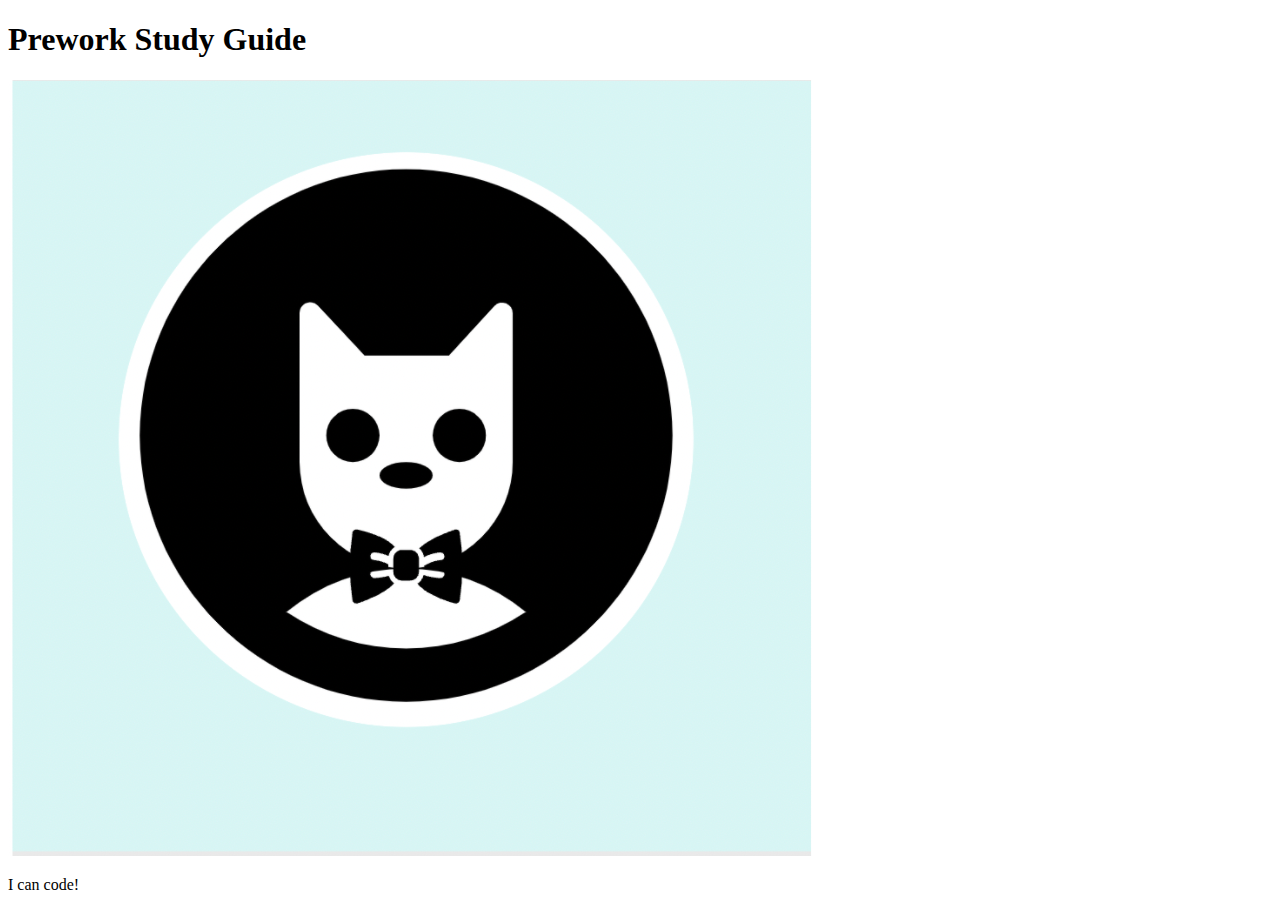
==== prework-study-guide/index.html @ b1acc639 "add starter code" ====
<!DOCTYPE html>
<html lang="en">
  <head>
    <meta charset="UTF-8" />
    <meta http-equiv="X-UA-Compatible" content="IE=edge" />
    <meta name="viewport" content="width=device-width, initial-scale=1.0" />
    <title>Prework Study Guide</title>
  </head>
  <body>
    <header id="top">
      <h1>Prework Study Guide</h1>
      <img src="./assets/bowtie-cat.png" alt="Profile image of cat wearing a bow tie." />
    </header>
    <main>
      <!-- Student code goes here -->
    </main>

    <footer>
      <p>I can code!</p>
    </footer>
  </body>
</html>
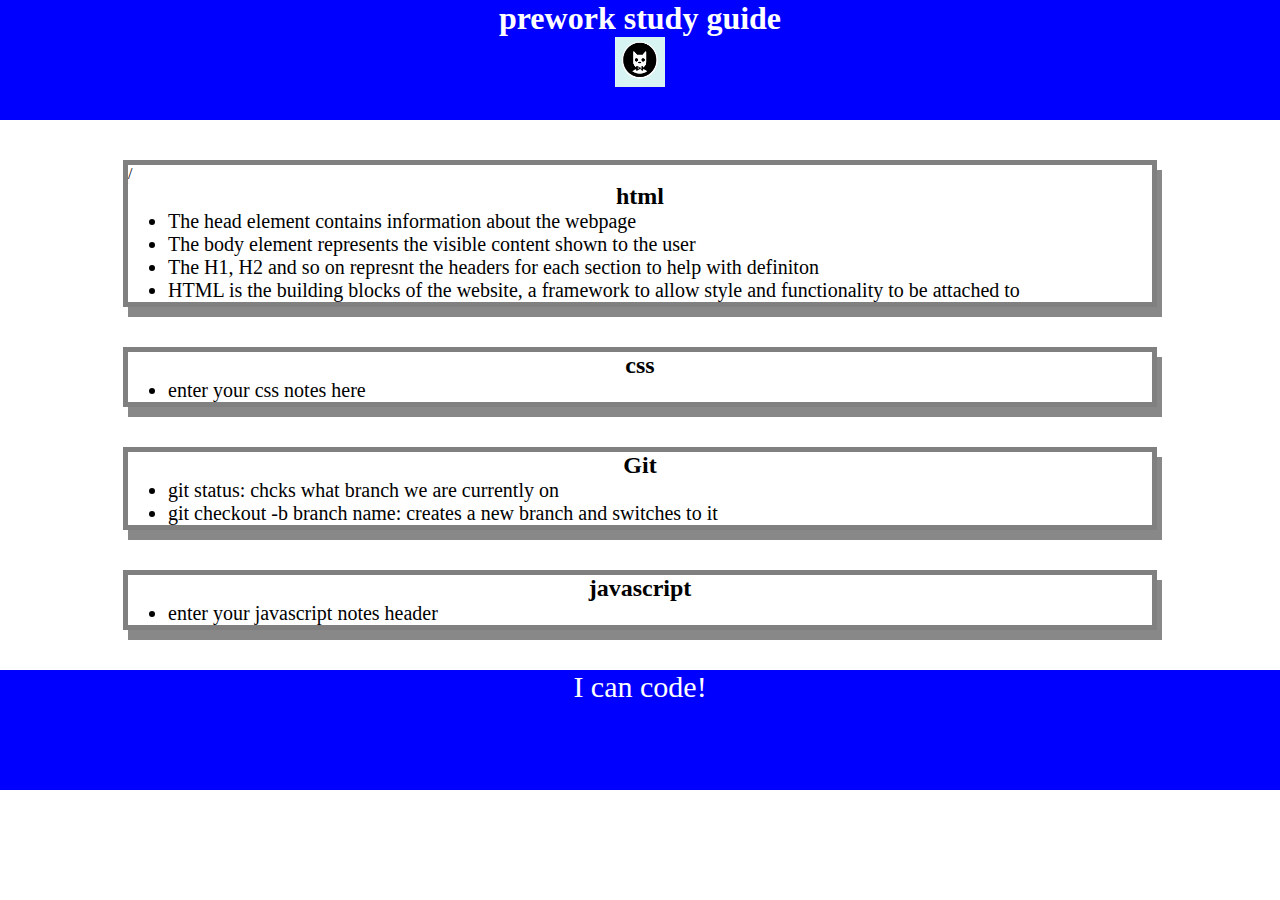
==== commit 6f71c5b6: "added CSS to project" ====
--- a/prework-study-guide/index.html
+++ b/prework-study-guide/index.html
@@ -4,19 +4,52 @@
     <meta charset="UTF-8" />
     <meta http-equiv="X-UA-Compatible" content="IE=edge" />
     <meta name="viewport" content="width=device-width, initial-scale=1.0" />
-    <title>Prework Study Guide</title>
+    <link rel="stylesheet" href="./assets/style.css">
+    <title>prework study guide</title>
   </head>
   <body>
     <header id="top">
-      <h1>Prework Study Guide</h1>
+      <h1>prework study guide</h1>
       <img src="./assets/bowtie-cat.png" alt="Profile image of cat wearing a bow tie." />
     </header>
     <main>
-      <!-- Student code goes here -->
+      <section class="card" id="html-section">
+/     <h2>html</h2>
+      <ul>
+        <li>The head element contains information about the webpage
+        <li>The body element represents the visible content shown to the user</li>
+        <li>The H1, H2 and so on represnt the headers for each section to help with definiton
+       <li>HTML is the building blocks of the website, a framework to allow style and functionality to be attached to</li>
+    
+      </ul>
+      </section>
+
+      <section class="card" id="css-section">
+       <h2>css</h2>
+       <ul>
+        <li>enter your css notes here</li>
+       </ul> 
+      </section>
+
+      <section class="card" id="git-section">
+      <h2>Git</h2>
+      <ul>
+       <li>git status: chcks what branch we are currently on </li>
+       <li>git checkout -b branch name: creates a new branch and switches to it</li>
+       <ul>
+      </section>
+
+      <section class="card" id=""javascript-section">
+      <h2>javascript</h2>
+      <ul>
+        <li>enter your javascript notes header</li>
+        <ul></ul>
+      </section>
     </main>
 
     <footer>
       <p>I can code!</p>
     </footer>
+    <script src="./assts/script.js"></script>
   </body>
 </html>
--- a/prework-study-guide/assets/style.css
+++ b/prework-study-guide/assets/style.css
@@ -0,0 +1,42 @@
+* {
+    margin: 0;
+    padding: 0;
+}
+
+header,
+footer {
+    width: 100%;
+    height: 120px;
+    background-color: blue;
+    color: white;
+}
+
+h1,
+h2 {
+    text-align: center;
+}
+
+img {
+    display: block;
+    height: 50px;
+    width: 50px;
+    margin-left: auto;
+    margin-right: auto;
+}
+
+ul {
+    padding-left: 40px;
+    font-size: 20px;
+}
+
+p {
+    text-align: center;
+    font-size: 30px;
+  }
+
+  .card {
+    width: 80%;
+    margin: 40px auto;
+    border: 5px solid gray;
+    box-shadow: 5px 10px #888888;
+  } 
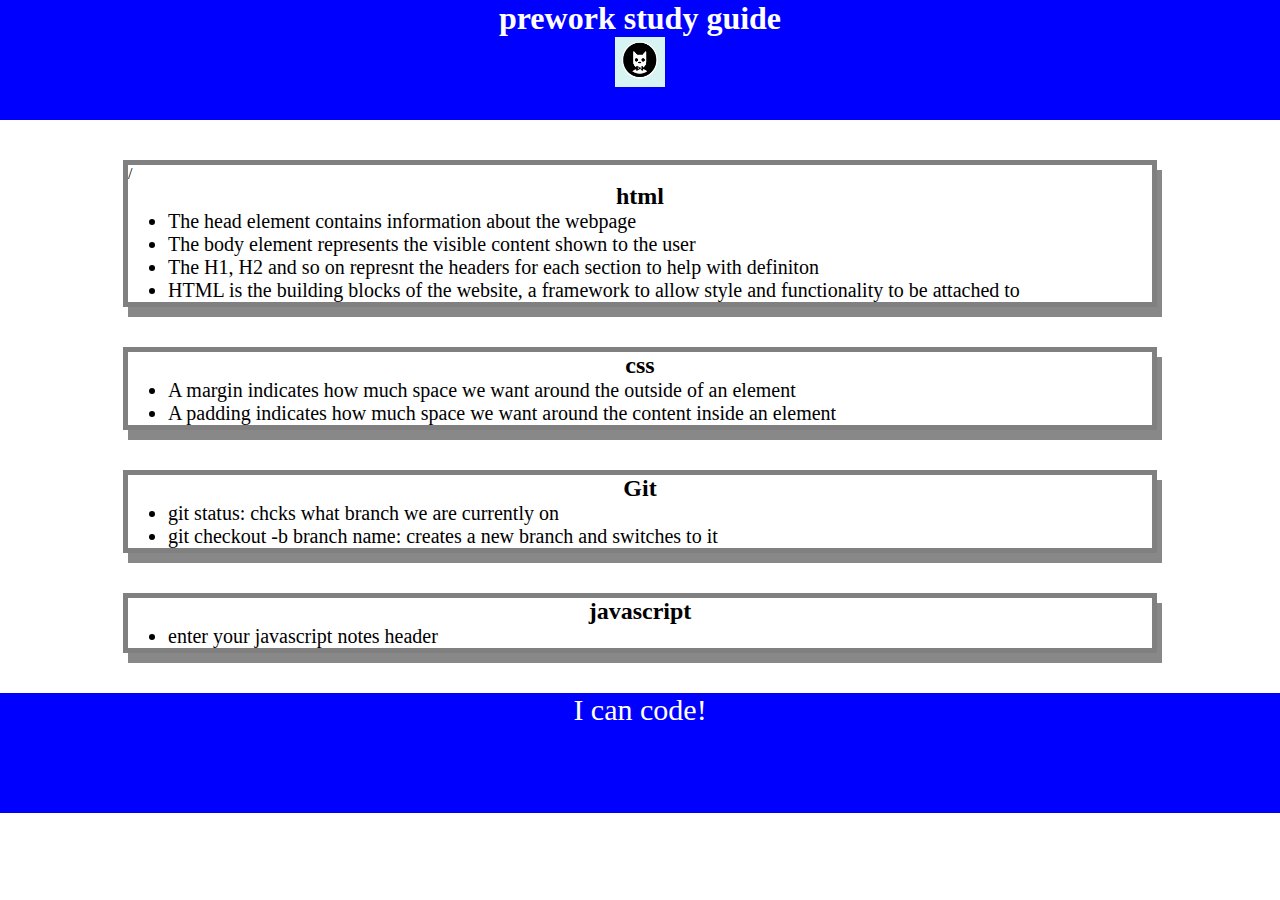
==== commit c9131e64: "Merge branch 'main' of github.com:bhar88/pre-work-study-guide" ====
--- a/prework-study-guide/index.html
+++ b/prework-study-guide/index.html
@@ -27,7 +27,8 @@
       <section class="card" id="css-section">
        <h2>css</h2>
        <ul>
-        <li>enter your css notes here</li>
+        <li>A margin indicates how much space we want around the outside of an element</li>
+        <li>A padding indicates how much space we want around the content inside an element</li>
        </ul> 
       </section>
 
--- a/prework-study-guide/assets/style.css
+++ b/prework-study-guide/assets/style.css
@@ -2,7 +2,6 @@
     margin: 0;
     padding: 0;
 }
-
 header,
 footer {
     width: 100%;
@@ -10,12 +9,10 @@
     background-color: blue;
     color: white;
 }
-
 h1,
 h2 {
     text-align: center;
 }
-
 img {
     display: block;
     height: 50px;
@@ -23,17 +20,14 @@
     margin-left: auto;
     margin-right: auto;
 }
-
 ul {
     padding-left: 40px;
     font-size: 20px;
 }
-
 p {
     text-align: center;
     font-size: 30px;
   }
-
   .card {
     width: 80%;
     margin: 40px auto;
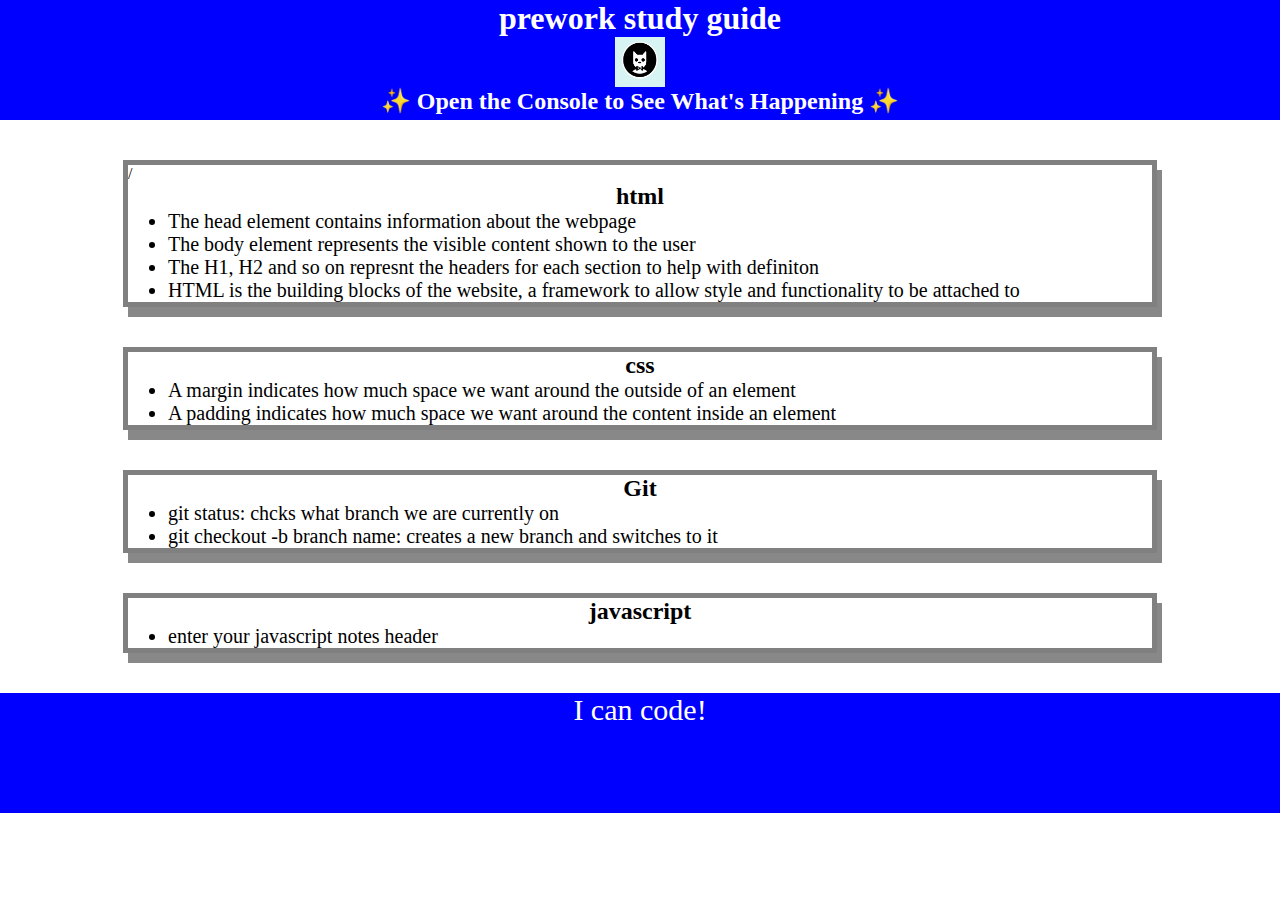
==== commit ff012140: "Merge pull request #11 from bhar88/main" ====
--- a/prework-study-guide/index.html
+++ b/prework-study-guide/index.html
@@ -11,6 +11,7 @@
     <header id="top">
       <h1>prework study guide</h1>
       <img src="./assets/bowtie-cat.png" alt="Profile image of cat wearing a bow tie." />
+      <h2>✨ Open the Console to See What's Happening ✨</h2>
     </header>
     <main>
       <section class="card" id="html-section">
@@ -51,6 +52,6 @@
     <footer>
       <p>I can code!</p>
     </footer>
-    <script src="./assts/script.js"></script>
+    <script src="./assets/script.js"></script>
   </body>
 </html>
